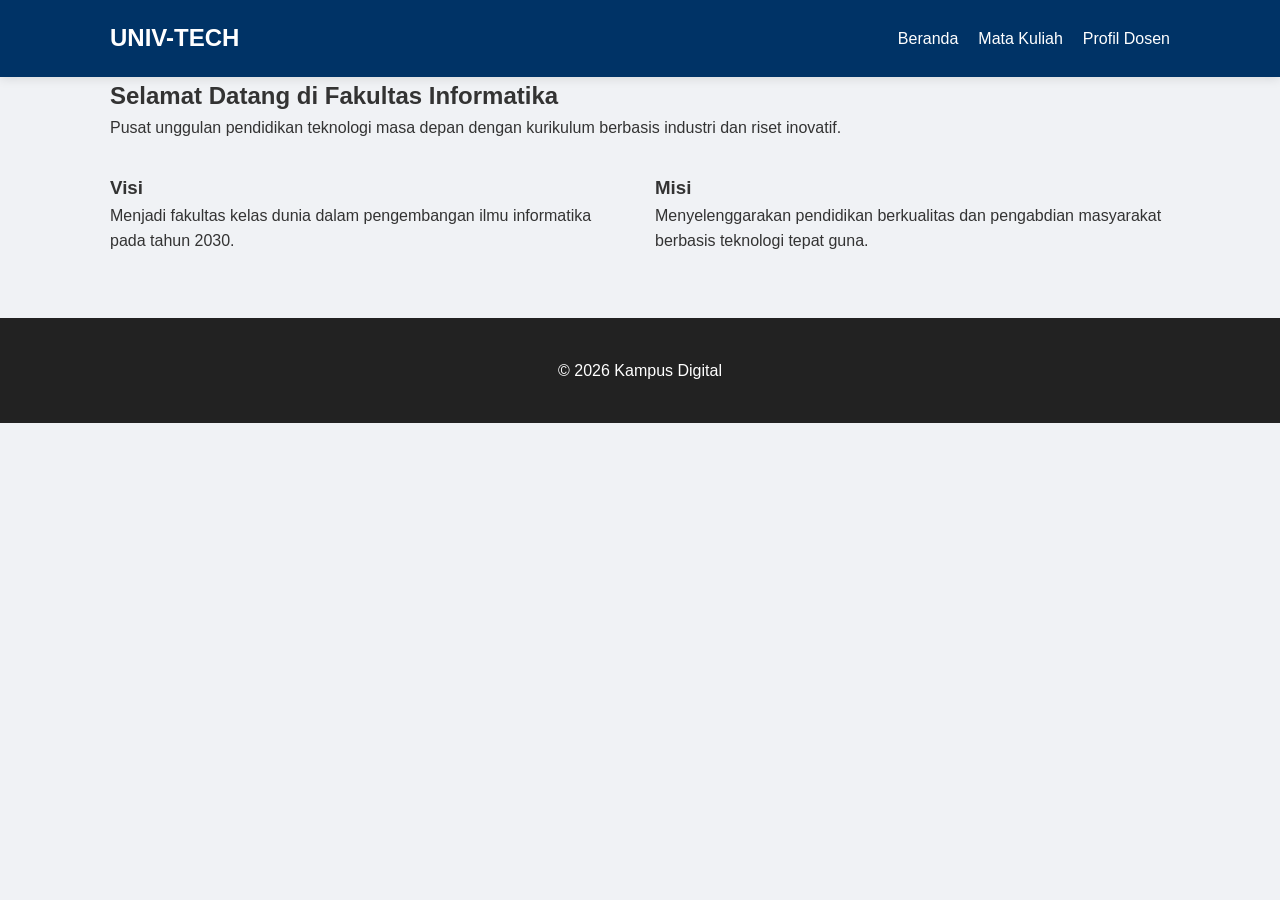
==== index.html @ f9bb3c1b "tambh file index, matakuliah, dan dosen dan file css" ====
<!DOCTYPE html>
<html lang="id">
<head>
    <meta charset="UTF-8">
    <meta name="viewport" content="width=device-width, initial-scale=1.0">
    <title>Kampus Teknologi | Beranda</title>
    <link rel="stylesheet" href="style.css">
</head>
<body>
    <header>
        <nav class="container">
            <div class="logo"><h1>UNIV-TECH</h1></div>
            <ul>
                <li><a href="index.html">Beranda</a></li>
                <li><a href="matakuliah.html">Mata Kuliah</a></li>
                <li><a href="dosen.html.html">Profil Dosen</a></li>
            </ul>
        </nav>
    </header>

    <main class="container">
        <section class="hero">
            <h2>Selamat Datang di Fakultas Informatika</h2>
            <p>Pusat unggulan pendidikan teknologi masa depan dengan kurikulum berbasis industri dan riset inovatif.</p>
        </section>
        
        <section class="card-grid" style="margin-top: 2rem;">
            <article class="card">
                <h3>Visi</h3>
                <p>Menjadi fakultas kelas dunia dalam pengembangan ilmu informatika pada tahun 2030.</p>
            </article>
            <article class="card">
                <h3>Misi</h3>
                <p>Menyelenggarakan pendidikan berkualitas dan pengabdian masyarakat berbasis teknologi tepat guna.</p>
            </article>
        </section>
    </main>

    <footer>
        <p>&copy; 2026 Kampus Digital</p>
    </footer>
</body>
</html>
---- style.css ----
:root {
    --primary-color: #003366;
    --accent-color: #e67e22;  
    --bg-color: #f0f2f5;      
    --white: #ffffff;
}

* {
    margin: 0;
    padding: 0;
    box-sizing: border-box;
}

body {
    font-family: 'Segoe UI', Roboto, Helvetica, Arial, sans-serif;
    line-height: 1.6;
    background-color: var(--bg-color);
    color: #333;
}

.container {
    max-width: 1100px;
    margin: 0 auto;
    padding: 0 20px;
}


header {
    background: var(--primary-color);
    color: var(--white);
    padding: 1.2rem 0;
    box-shadow: 0 2px 10px rgba(0,0,0,0.1);
}

nav {
    display: flex;
    justify-content: space-between;
    align-items: center;
}

nav ul {
    display: flex;
    list-style: none;
}

nav ul li { margin-left: 20px; }

nav ul li a {
    color: var(--white);
    text-decoration: none;
    font-weight: 500;
    transition: 0.3s;
}

nav ul li a:hover, nav ul li a.active {
    color: var(--accent-color);
}


.semester-box {
    background: var(--white);
    margin-bottom: 20px;
    border-radius: 15px;
    box-shadow: 0 8px 20px rgba(0,0,0,0.05);
    overflow: hidden;
    transition: 0.3s;
}

summary {
    padding: 1.2rem 2rem;
    background: var(--primary-color);
    color: var(--white);
    cursor: pointer;
    font-weight: bold;
    list-style: none;
    display: flex;
    justify-content: space-between;
}

summary::after { content: '▼'; font-size: 0.8rem; }
details[open] summary { background: #004488; }
details[open] summary::after { transform: rotate(180deg); }

.table-container { padding: 1.5rem; }
table { width: 100%; border-collapse: separate; border-spacing: 0 8px; }
table tr td { background: #f8f9fa; padding: 12px; border-radius: 8px; }


.card-grid {
    display: grid;
    grid-template-columns: repeat(auto-fit, minmax(280px, 1fr));
    gap: 30px;
    margin-top: 2.5rem;
}

.card-bubble {
    background: var(--white);
    padding: 2.5rem 1.5rem;
    border-radius: 25px;
    text-align: center;
    box-shadow: 0 10px 30px rgba(0,0,0,0.08);
    transition: all 0.3s ease;
    border: none;
}

.card-bubble:hover {
    transform: translateY(-10px);
    box-shadow: 0 15px 40px rgba(0,0,0,0.15);
}

.profile-img {
    width: 130px;
    height: 130px;
    margin: 0 auto 1.5rem;
    border-radius: 50%;
    overflow: hidden;
    border: 5px solid #fff;
    outline: 3px solid var(--primary-color);
}

.profile-img img {
    width: 100%;
    height: 100%;
    object-fit: cover;
}

.profile-info h3 {
    color: var(--primary-color);
    font-size: 1.3rem;
    margin-bottom: 0.5rem;
}

.profile-info p {
    font-size: 0.95rem;
    color: #666;
}

.profile-info strong {
    display: block;
    color: var(--accent-color); 
    margin-top: 5px;
    font-size: 1rem;
}


footer {
    text-align: center;
    padding: 2.5rem 0;
    background: #222;
    color: var(--white);
    margin-top: 4rem;
}
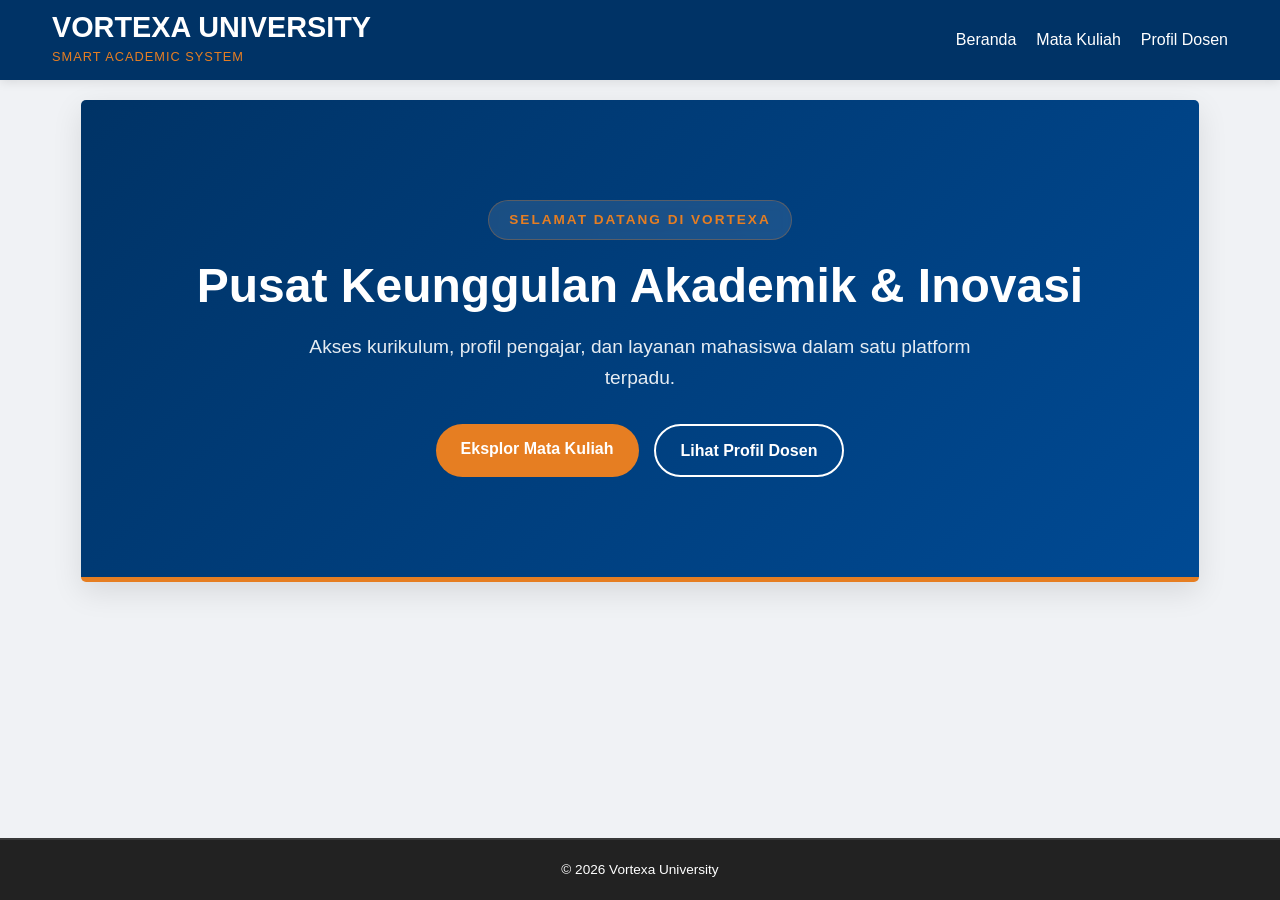
==== commit dc70ba07: "ubah isi file dan style css" ====
--- a/index.html
+++ b/index.html
@@ -3,41 +3,45 @@
 <head>
     <meta charset="UTF-8">
     <meta name="viewport" content="width=device-width, initial-scale=1.0">
-    <title>Kampus Teknologi | Beranda</title>
+    <title>VoUniv | Official Website</title>
     <link rel="stylesheet" href="style.css">
 </head>
 <body>
     <header>
         <nav class="container">
-            <div class="logo"><h1>UNIV-TECH</h1></div>
+            <div class="brand">
+                <div class="logo"><h1>VORTEXA UNIVERSITY</h1></div>
+                    <p>Smart Academic System</p>
+                </div>
+            
             <ul>
                 <li><a href="index.html">Beranda</a></li>
                 <li><a href="matakuliah.html">Mata Kuliah</a></li>
-                <li><a href="dosen.html.html">Profil Dosen</a></li>
+                <li><a href="dosen.html">Profil Dosen</a></li>
             </ul>
         </nav>
     </header>
 
     <main class="container">
         <section class="hero">
-            <h2>Selamat Datang di Fakultas Informatika</h2>
-            <p>Pusat unggulan pendidikan teknologi masa depan dengan kurikulum berbasis industri dan riset inovatif.</p>
-        </section>
-        
-        <section class="card-grid" style="margin-top: 2rem;">
-            <article class="card">
-                <h3>Visi</h3>
-                <p>Menjadi fakultas kelas dunia dalam pengembangan ilmu informatika pada tahun 2030.</p>
-            </article>
-            <article class="card">
-                <h3>Misi</h3>
-                <p>Menyelenggarakan pendidikan berkualitas dan pengabdian masyarakat berbasis teknologi tepat guna.</p>
-            </article>
+            <div class="container">
+                <div class="hero-content">
+                    <span class="welcome-badge">Selamat Datang di Vortexa</span>
+            
+                    <h2>Pusat Keunggulan Akademik & Inovasi</h2>
+                    <p>Akses kurikulum, profil pengajar, dan layanan mahasiswa dalam satu platform terpadu.</p>
+            
+                    <div class="hero-buttons">
+                        <a href="matakuliah.html" class="btn-primary">Eksplor Mata Kuliah</a>
+                        <a href="profile.html" class="btn-outline">Lihat Profil Dosen</a>
+                    </div>
+                </div>
+            </div>
         </section>
     </main>
 
     <footer>
-        <p>&copy; 2026 Kampus Digital</p>
+        <p>&copy; 2026 Vortexa University</p>
     </footer>
 </body>
 </html>
--- a/style.css
+++ b/style.css
@@ -17,6 +17,13 @@
     line-height: 1.6;
     background-color: var(--bg-color);
     color: #333;
+    display: flex;
+    flex-direction: column;
+    min-height: 100vh;
+}
+
+main {
+    flex: 1; 
 }
 
 .container {
@@ -29,14 +36,46 @@
 header {
     background: var(--primary-color);
     color: var(--white);
-    padding: 1.2rem 0;
+    padding: 0.8rem 0; 
     box-shadow: 0 2px 10px rgba(0,0,0,0.1);
-}
-
-nav {
-    display: flex;
-    justify-content: space-between;
+    width: 100%;
+}
+
+
+.brand h1 {
+    font-size: 1.5rem; 
+}
+
+.brand p {
+    font-size: 0.7rem; 
+}
+
+nav.container {
+    display: flex;
+    justify-content: space-between; 
     align-items: center;
+}
+
+.brand {
+    display: flex;
+    flex-direction: column; 
+    align-items: flex-start;
+}
+
+.brand h1 {
+    margin: 0;
+    line-height: 1;
+    font-size: 1.8rem;
+    color: var(--white);
+}
+
+.brand p {
+    margin: 5px 0 0 0;
+    font-size: 0.8rem;
+    color: var(--accent-color);
+    font-weight: 500;
+    text-transform: uppercase;
+    letter-spacing: 1px;
 }
 
 nav ul {
@@ -55,6 +94,83 @@
 
 nav ul li a:hover, nav ul li a.active {
     color: var(--accent-color);
+}
+
+
+.hero {
+    padding: 100px 0;
+    background: linear-gradient(135deg, var(--primary-color) 0%, #004a94 100%);
+    color: var(--white);
+    text-align: center;
+    margin-bottom: 50px; 
+    border-bottom: 5px solid var(--accent-color);
+    box-shadow: 0 10px 30px rgba(0,0,0,0.1);
+}
+
+.welcome-badge {
+    display: inline-block;
+    background: rgba(255, 255, 255, 0.1);
+    color: var(--accent-color);
+    padding: 8px 20px;
+    border-radius: 50px;
+    font-size: 0.85rem;
+    font-weight: 600;
+    text-transform: uppercase;
+    letter-spacing: 2px;
+    margin-bottom: 20px;
+    border: 1px solid rgba(230, 126, 34, 0.3);
+    backdrop-filter: blur(5px);
+}
+
+.hero-content {
+    animation: fadeInUp 1s ease-out;
+}
+
+.hero-content h2 {
+    font-size: 3rem;
+    font-weight: 800;
+    margin-bottom: 20px;
+    line-height: 1.1;
+}
+
+.hero-content p {
+    font-size: 1.2rem;
+    font-weight: 300;
+    max-width: 700px;
+    margin: 0 auto 30px;
+    opacity: 0.9;
+}
+
+.hero-buttons {
+    display: flex;
+    justify-content: center;
+    gap: 15px;
+}
+
+.btn-primary, .btn-outline {
+    padding: 12px 25px;
+    border-radius: 30px;
+    text-decoration: none;
+    font-weight: 600;
+    transition: 0.3s;
+}
+
+.btn-primary {
+    background: var(--accent-color);
+    color: white;
+}
+
+.btn-outline {
+    border: 2px solid var(--white);
+    color: var(--white);
+}
+
+.btn-primary:hover { background: #d35400; }
+.btn-outline:hover { background: var(--white); color: var(--primary-color); }
+
+@keyframes fadeInUp {
+    from { opacity: 0; transform: translateY(20px); }
+    to { opacity: 1; transform: translateY(0); }
 }
 
 
@@ -76,22 +192,62 @@
     list-style: none;
     display: flex;
     justify-content: space-between;
-}
-
-summary::after { content: '▼'; font-size: 0.8rem; }
+    align-items: center;
+    position: relative;
+}
+
+summary::-webkit-details-marker { display: none; }
+
+summary::after { 
+    content: '▼'; 
+    font-size: 0.8rem; 
+    transition: 0.3s;
+}
+
 details[open] summary { background: #004488; }
 details[open] summary::after { transform: rotate(180deg); }
 
+
+summary.text-center {
+    justify-content: center;
+}
+
+summary.text-center::after {
+    position: absolute;
+    right: 2rem;
+}
+
+.table-container { 
+    padding: 1.5rem; 
+}
+
+
+.table-container table {
+    width: 100%;             
+    border-collapse: collapse; 
+    text-align: left;        
+}
+
+.table-container th, 
+.table-container td {
+    padding: 12px 15px;      
+    border-bottom: 1px solid #eee; 
+}
+
+.table-container th:nth-child(1), 
+.table-container td:nth-child(1) { width: 15%; } 
+.table-container th:nth-child(2), 
+.table-container td:nth-child(2) { width: 70%; } 
+.table-container th:nth-child(3), 
+.table-container td:nth-child(3) { width: 15%; text-align: center; } 
 .table-container { padding: 1.5rem; }
-table { width: 100%; border-collapse: separate; border-spacing: 0 8px; }
-table tr td { background: #f8f9fa; padding: 12px; border-radius: 8px; }
 
 
 .card-grid {
     display: grid;
     grid-template-columns: repeat(auto-fit, minmax(280px, 1fr));
     gap: 30px;
-    margin-top: 2.5rem;
+    margin-top: 1rem;
 }
 
 .card-bubble {
@@ -101,7 +257,6 @@
     text-align: center;
     box-shadow: 0 10px 30px rgba(0,0,0,0.08);
     transition: all 0.3s ease;
-    border: none;
 }
 
 .card-bubble:hover {
@@ -110,44 +265,129 @@
 }
 
 .profile-img {
-    width: 130px;
-    height: 130px;
+    width: 120px;
+    height: 120px;
     margin: 0 auto 1.5rem;
     border-radius: 50%;
     overflow: hidden;
-    border: 5px solid #fff;
+    border: 4px solid var(--white);
     outline: 3px solid var(--primary-color);
 }
 
-.profile-img img {
-    width: 100%;
-    height: 100%;
-    object-fit: cover;
-}
-
-.profile-info h3 {
-    color: var(--primary-color);
-    font-size: 1.3rem;
-    margin-bottom: 0.5rem;
-}
-
-.profile-info p {
-    font-size: 0.95rem;
-    color: #666;
-}
-
-.profile-info strong {
-    display: block;
-    color: var(--accent-color); 
-    margin-top: 5px;
-    font-size: 1rem;
-}
+.profile-img img { width: 100%; height: 100%; object-fit: cover; }
 
 
 footer {
     text-align: center;
-    padding: 2.5rem 0;
+    padding: 1.2rem 1rem; 
     background: #222;
     color: var(--white);
-    margin-top: 4rem;
+    margin-top: auto; 
+    border-top: 2px solid rgba(255,255,255,0.1);
+    font-size: 0.85rem; 
+}
+
+
+@media (max-width: 768px) {
+    nav.container {
+        flex-direction: column;
+        gap: 15px;
+        text-align: center;
+    }
+
+    .brand {
+        align-items: center;
+    }
+
+    nav ul li {
+        margin: 0 10px;
+    }
+
+    .hero-content h2 {
+        font-size: 2rem;
+    }
+
+    .hero-buttons {
+        flex-direction: column;
+        padding: 0 40px;
+    }
+}
+
+
+.container {
+    max-width: 1400px; 
+    width: 95%;        
+}
+
+
+.card-grid {
+    grid-template-columns: repeat(auto-fit, minmax(220px, 1fr)); 
+    gap: 20px;
+}
+
+
+.card-bubble {
+    padding: 1.5rem 1rem; 
+    border-radius: 20px;
+    word-wrap: break-word; 
+}
+
+
+.profile-img {
+    width: 90px;   
+    height: 90px;  
+    margin-bottom: 1rem;
+    outline-width: 2px; 
+}
+
+.profile-info h3 {
+    font-size: 1rem; 
+    line-height: 1.2;
+    margin-bottom: 8px;
+}
+
+.profile-info p {
+    font-size: 0.85rem;
+    line-height: 1.4; 
+}
+
+
+.profile-info b, 
+.profile-info strong, 
+.profile-info span {
+    display: block;    
+    margin-top: 4px;   
+    font-weight: 700;  
+    color: var(--primary-color);
+}
+
+@media (max-width: 768px) {
+    .container {
+        width: 100%;
+        padding: 0 15px;
+    }
+
+    .card-grid {
+        grid-template-columns: repeat(auto-fit, minmax(150px, 1fr));
+        gap: 15px;
+    }
+
+    .profile-img {
+        width: 75px; 
+        height: 75px;
+    }
+
+    summary {
+        padding: 1rem; 
+        font-size: 0.95rem;
+    }
+}
+
+
+.hero {
+    margin-top: 20px; 
+    border-radius: 5px; 
+    width: 95%; 
+    margin-left: auto;
+    margin-right: auto;
 }
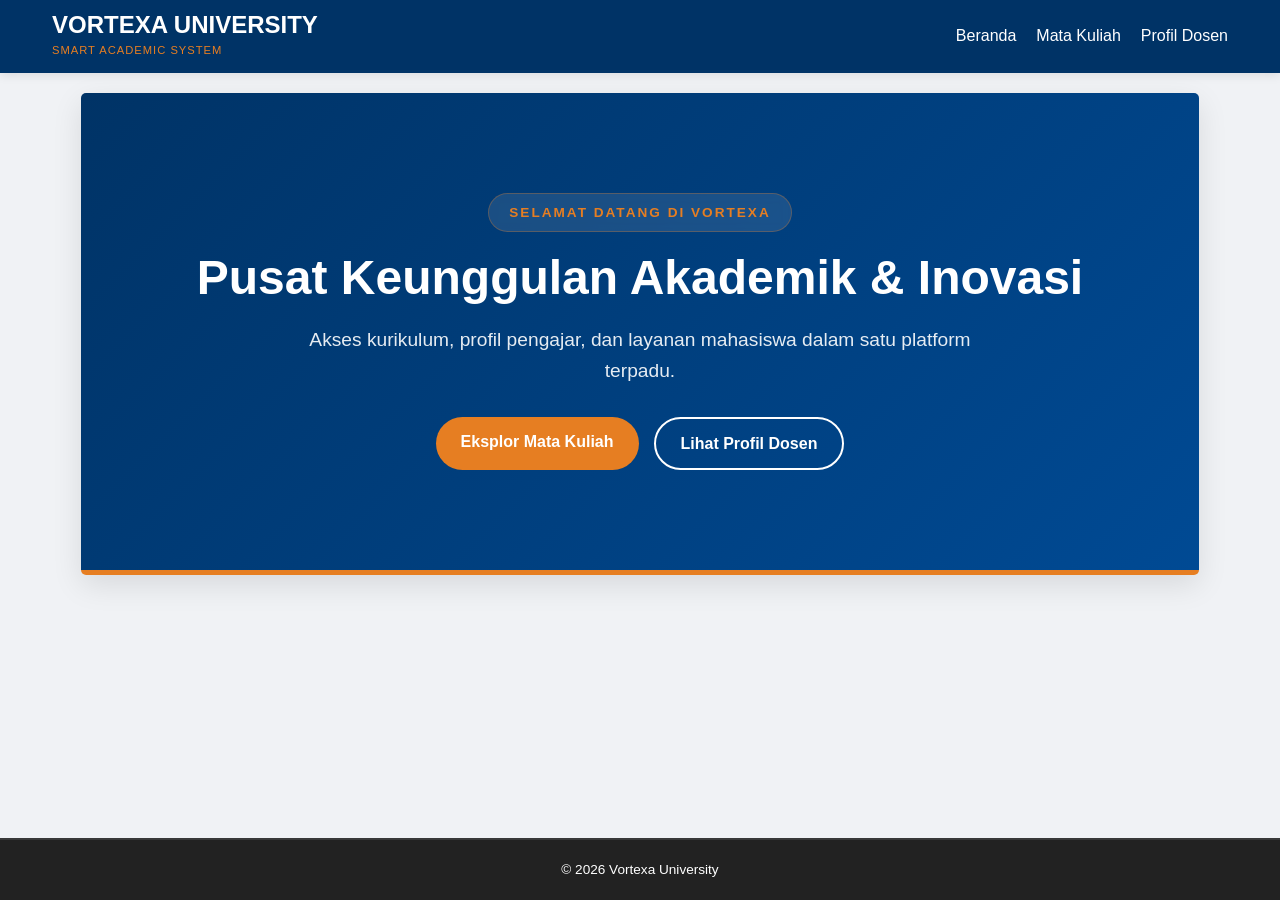
==== commit 589ad409: "perbaiki kode html dan style css" ====
--- a/index.html
+++ b/index.html
@@ -33,7 +33,7 @@
             
                     <div class="hero-buttons">
                         <a href="matakuliah.html" class="btn-primary">Eksplor Mata Kuliah</a>
-                        <a href="profile.html" class="btn-outline">Lihat Profil Dosen</a>
+                        <a href="dosen.html" class="btn-outline">Lihat Profil Dosen</a>
                     </div>
                 </div>
             </div>
--- a/style.css
+++ b/style.css
@@ -27,9 +27,10 @@
 }
 
 .container {
-    max-width: 1100px;
+    max-width: 1400px; 
     margin: 0 auto;
     padding: 0 20px;
+    width: 95%;
 }
 
 
@@ -41,43 +42,34 @@
     width: 100%;
 }
 
-
-.brand h1 {
-    font-size: 1.5rem; 
-}
-
-.brand p {
-    font-size: 0.7rem; 
-}
-
-nav.container {
-    display: flex;
-    justify-content: space-between; 
-    align-items: center;
-}
-
-.brand {
-    display: flex;
-    flex-direction: column; 
-    align-items: flex-start;
-}
-
 .brand h1 {
     margin: 0;
     line-height: 1;
-    font-size: 1.8rem;
+    font-size: 1.5rem; 
     color: var(--white);
 }
 
 .brand p {
     margin: 5px 0 0 0;
-    font-size: 0.8rem;
+    font-size: 0.7rem; 
     color: var(--accent-color);
     font-weight: 500;
     text-transform: uppercase;
     letter-spacing: 1px;
 }
 
+nav.container {
+    display: flex;
+    justify-content: space-between; 
+    align-items: center;
+}
+
+.brand {
+    display: flex;
+    flex-direction: column; 
+    align-items: flex-start;
+}
+
 nav ul {
     display: flex;
     list-style: none;
@@ -105,6 +97,11 @@
     margin-bottom: 50px; 
     border-bottom: 5px solid var(--accent-color);
     box-shadow: 0 10px 30px rgba(0,0,0,0.1);
+    margin-top: 20px; 
+    border-radius: 5px; 
+    width: 95%; 
+    margin-left: auto;
+    margin-right: auto;
 }
 
 .welcome-badge {
@@ -155,15 +152,8 @@
     transition: 0.3s;
 }
 
-.btn-primary {
-    background: var(--accent-color);
-    color: white;
-}
-
-.btn-outline {
-    border: 2px solid var(--white);
-    color: var(--white);
-}
+.btn-primary { background: var(--accent-color); color: white; }
+.btn-outline { border: 2px solid var(--white); color: var(--white); }
 
 .btn-primary:hover { background: #d35400; }
 .btn-outline:hover { background: var(--white); color: var(--primary-color); }
@@ -207,20 +197,9 @@
 details[open] summary { background: #004488; }
 details[open] summary::after { transform: rotate(180deg); }
 
-
-summary.text-center {
-    justify-content: center;
-}
-
-summary.text-center::after {
-    position: absolute;
-    right: 2rem;
-}
-
 .table-container { 
     padding: 1.5rem; 
 }
-
 
 .table-container table {
     width: 100%;             
@@ -240,23 +219,22 @@
 .table-container td:nth-child(2) { width: 70%; } 
 .table-container th:nth-child(3), 
 .table-container td:nth-child(3) { width: 15%; text-align: center; } 
-.table-container { padding: 1.5rem; }
-
 
 .card-grid {
     display: grid;
-    grid-template-columns: repeat(auto-fit, minmax(280px, 1fr));
-    gap: 30px;
+    grid-template-columns: repeat(auto-fit, minmax(220px, 1fr)); 
+    gap: 20px;
     margin-top: 1rem;
 }
 
 .card-bubble {
     background: var(--white);
-    padding: 2.5rem 1.5rem;
-    border-radius: 25px;
+    padding: 1.5rem 1rem; 
+    border-radius: 20px;
     text-align: center;
     box-shadow: 0 10px 30px rgba(0,0,0,0.08);
     transition: all 0.3s ease;
+    word-wrap: break-word; 
 }
 
 .card-bubble:hover {
@@ -265,80 +243,16 @@
 }
 
 .profile-img {
-    width: 120px;
-    height: 120px;
-    margin: 0 auto 1.5rem;
+    width: 90px;   
+    height: 90px;  
+    margin: 0 auto 1rem;
     border-radius: 50%;
     overflow: hidden;
     border: 4px solid var(--white);
-    outline: 3px solid var(--primary-color);
+    outline: 2px solid var(--primary-color);
 }
 
 .profile-img img { width: 100%; height: 100%; object-fit: cover; }
-
-
-footer {
-    text-align: center;
-    padding: 1.2rem 1rem; 
-    background: #222;
-    color: var(--white);
-    margin-top: auto; 
-    border-top: 2px solid rgba(255,255,255,0.1);
-    font-size: 0.85rem; 
-}
-
-
-@media (max-width: 768px) {
-    nav.container {
-        flex-direction: column;
-        gap: 15px;
-        text-align: center;
-    }
-
-    .brand {
-        align-items: center;
-    }
-
-    nav ul li {
-        margin: 0 10px;
-    }
-
-    .hero-content h2 {
-        font-size: 2rem;
-    }
-
-    .hero-buttons {
-        flex-direction: column;
-        padding: 0 40px;
-    }
-}
-
-
-.container {
-    max-width: 1400px; 
-    width: 95%;        
-}
-
-
-.card-grid {
-    grid-template-columns: repeat(auto-fit, minmax(220px, 1fr)); 
-    gap: 20px;
-}
-
-
-.card-bubble {
-    padding: 1.5rem 1rem; 
-    border-radius: 20px;
-    word-wrap: break-word; 
-}
-
-
-.profile-img {
-    width: 90px;   
-    height: 90px;  
-    margin-bottom: 1rem;
-    outline-width: 2px; 
-}
 
 .profile-info h3 {
     font-size: 1rem; 
@@ -350,7 +264,6 @@
     font-size: 0.85rem;
     line-height: 1.4; 
 }
-
 
 .profile-info b, 
 .profile-info strong, 
@@ -361,7 +274,34 @@
     color: var(--primary-color);
 }
 
+
+footer {
+    text-align: center;
+    padding: 1.2rem 1rem; 
+    background: #222;
+    color: var(--white);
+    margin-top: auto; 
+    border-top: 2px solid rgba(255,255,255,0.1);
+    font-size: 0.85rem; 
+}
+
+
 @media (max-width: 768px) {
+    nav.container {
+        flex-direction: column;
+        gap: 15px;
+        text-align: center;
+    }
+
+    .brand { align-items: center; }
+    nav ul li { margin: 0 10px; }
+    .hero-content h2 { font-size: 2rem; }
+
+    .hero-buttons {
+        flex-direction: column;
+        padding: 0 40px;
+    }
+
     .container {
         width: 100%;
         padding: 0 15px;
@@ -372,22 +312,22 @@
         gap: 15px;
     }
 
+    
     .profile-img {
         width: 75px; 
         height: 75px;
+        overflow: hidden; 
+        margin: 0 auto 1rem;
+    }
+
+    .profile-img img {
+        width: 100%;
+        height: 100%;
+        object-fit: cover;
     }
 
     summary {
         padding: 1rem; 
         font-size: 0.95rem;
     }
-}
-
-
-.hero {
-    margin-top: 20px; 
-    border-radius: 5px; 
-    width: 95%; 
-    margin-left: auto;
-    margin-right: auto;
 }
